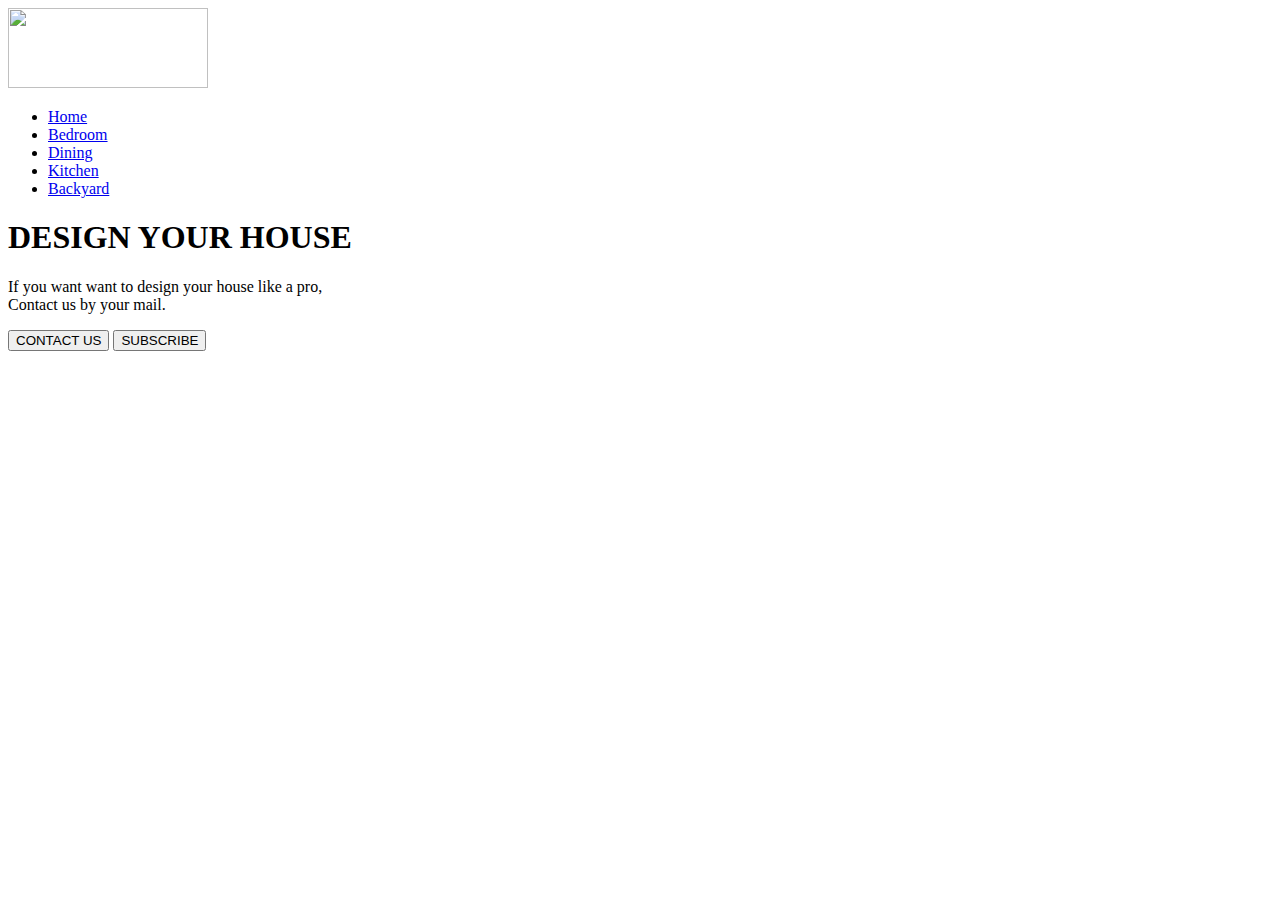
==== Web Project 01/index.html @ 96491933 "Create index.html" ====
<!DOCTYPE html>
<html lang="en">
<head>
    <meta charset="UTF-8">
    <meta http-equiv="X-UA-Compatible" content="IE=edge">
    <meta name="viewport" content="width=device-width, initial-scale=1.0">
    <title>Website Project - 01</title>
    <link rel="stylesheet" href="style.css">
</head>
<body>
    <div class="banner">
        <div class="navbar">
            <img src="/New Project/logo.png" class="logo" height="80" width="200">
            <ul>
                <li><a href="#">Home</a></li>
                <li><a href="#">Bedroom</a></li>
                <li><a href="#">Dining</a></li>
                <li><a href="#">Kitchen</a></li>
                <li><a href="#">Backyard</a></li>
            </ul>
        </div>
        <div class="content">
            <h1>DESIGN YOUR HOUSE</h1>
            <p>If you want want to design your house like a pro,<br> Contact us by your mail.</p>
            <div>
               <button type="button"><span></span>CONTACT US</button>
               <button type="button"><span></span>SUBSCRIBE</button>
            </div>
        </div>
    </div>
</body>
</html>
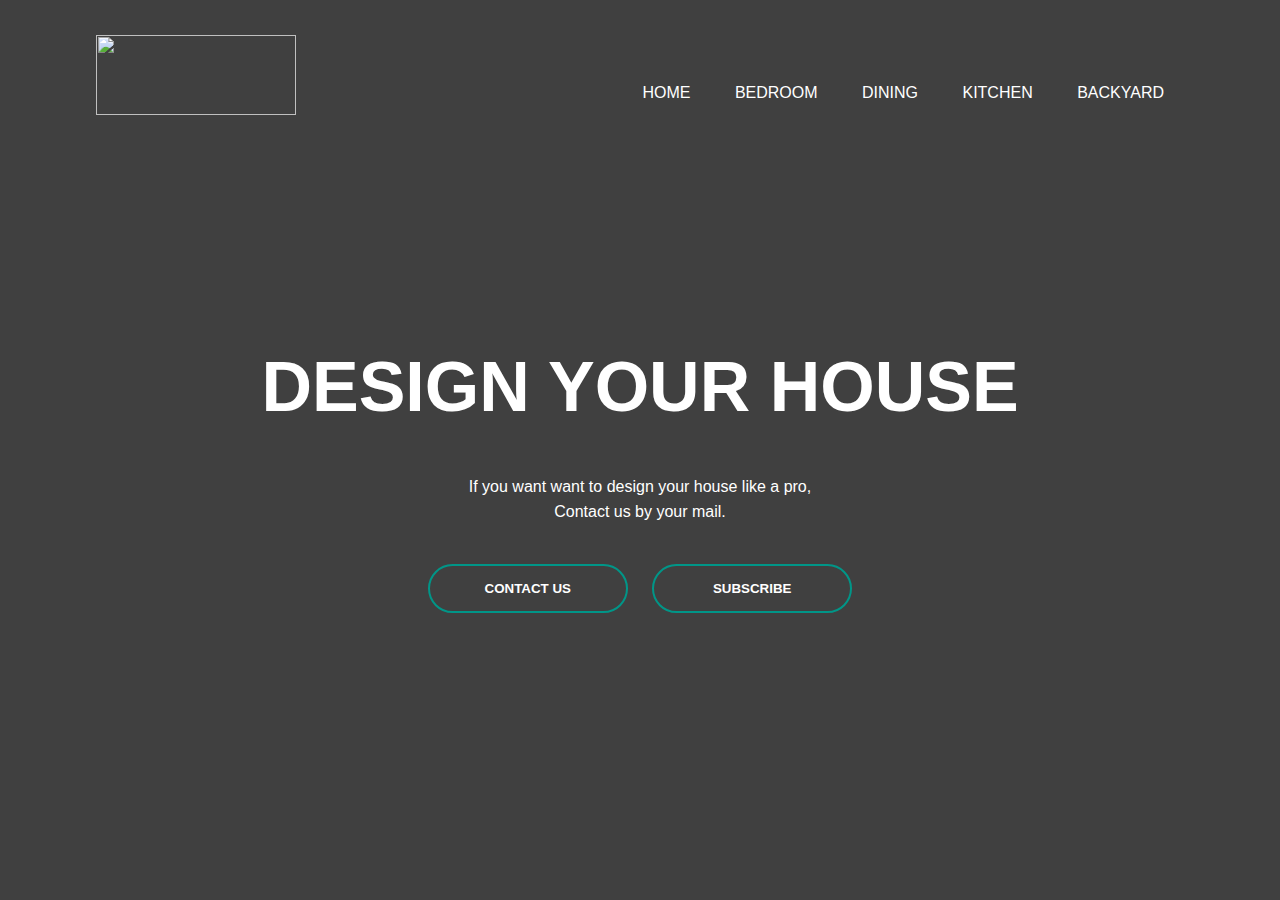
==== commit 2c8a0481: "Update index.html" ====
--- a/Web Project 01/index.html
+++ b/Web Project 01/index.html
@@ -10,7 +10,7 @@
 <body>
     <div class="banner">
         <div class="navbar">
-            <img src="/New Project/logo.png" class="logo" height="80" width="200">
+            <img src="Web Project 01/logo.png" class="logo" height="80" width="200">
             <ul>
                 <li><a href="#">Home</a></li>
                 <li><a href="#">Bedroom</a></li>
--- a/Web Project 01/style.css
+++ b/Web Project 01/style.css
@@ -0,0 +1,111 @@
+body{
+    margin: 0;
+    padding: 0;
+    font-family: sans-serif;
+}
+
+.banner{
+    width: 100%;
+    height: 100vh;
+    background-image: linear-gradient(rgba(0,0,0,0.75),rgba(0,0,0,0.75)),url(/New\ Project/peakpx.jpg); 
+    background-size: cover;
+    background-position: center;
+}
+
+.navbar{
+    width: 85%;
+    margin: auto;
+    padding: 35px 0;
+    display: flex;
+    align-items: center;
+    justify-content: space-between;
+}
+
+.logo{
+    margin-bottom: 35px ;
+    margin-right: 200px;
+    cursor: pointer;
+}
+
+.navbar ul li{
+    list-style: none;
+    display: inline-block;
+    margin: 0 20px;
+    position: relative;
+}
+
+.navbar ul li a{
+    text-decoration: none;
+    color: white;
+    text-transform: uppercase;
+}
+
+.navbar ul li::after{
+    content: '';
+    height: 3px;
+    width: 0;
+    background: #009688;
+    position: absolute;
+    left: 0;
+    bottom: -10px;
+    transition: 0.5s;
+}
+
+.navbar ul li:hover::after{
+    width: 100%;
+}
+
+.content{
+    width: 100%;
+    position: absolute;
+    top: 50%;
+    transform: translateY(-50%);
+    text-align: center;
+    color: white;
+}
+
+.content h1{
+    font-size: 70px;
+    margin-top: 80px;
+}
+
+.content p{
+    margin: 20px auto;
+    font-weight: 100;
+    line-height: 25px;
+}
+
+button{
+    width: 200px;
+    padding: 15px 0;
+    text-align: center;
+    margin: 20px 10px;
+    border-radius: 25px;
+    font-weight: bold;
+    border: 2px solid #009688;
+    background: transparent;
+    color: white;
+    cursor: pointer;
+    position: relative;
+    overflow: hidden;
+}
+
+span{
+    background: #009688;
+    height: 100%;
+    width: 0;
+    border-radius: 25px;
+    position: absolute;
+    left: 0;
+    bottom: 0;
+    z-index: -1;
+    transition: 0.5s;
+}
+
+button:hover span{
+    width: 100%;
+}
+
+button:hover{
+    border: none;
+}
